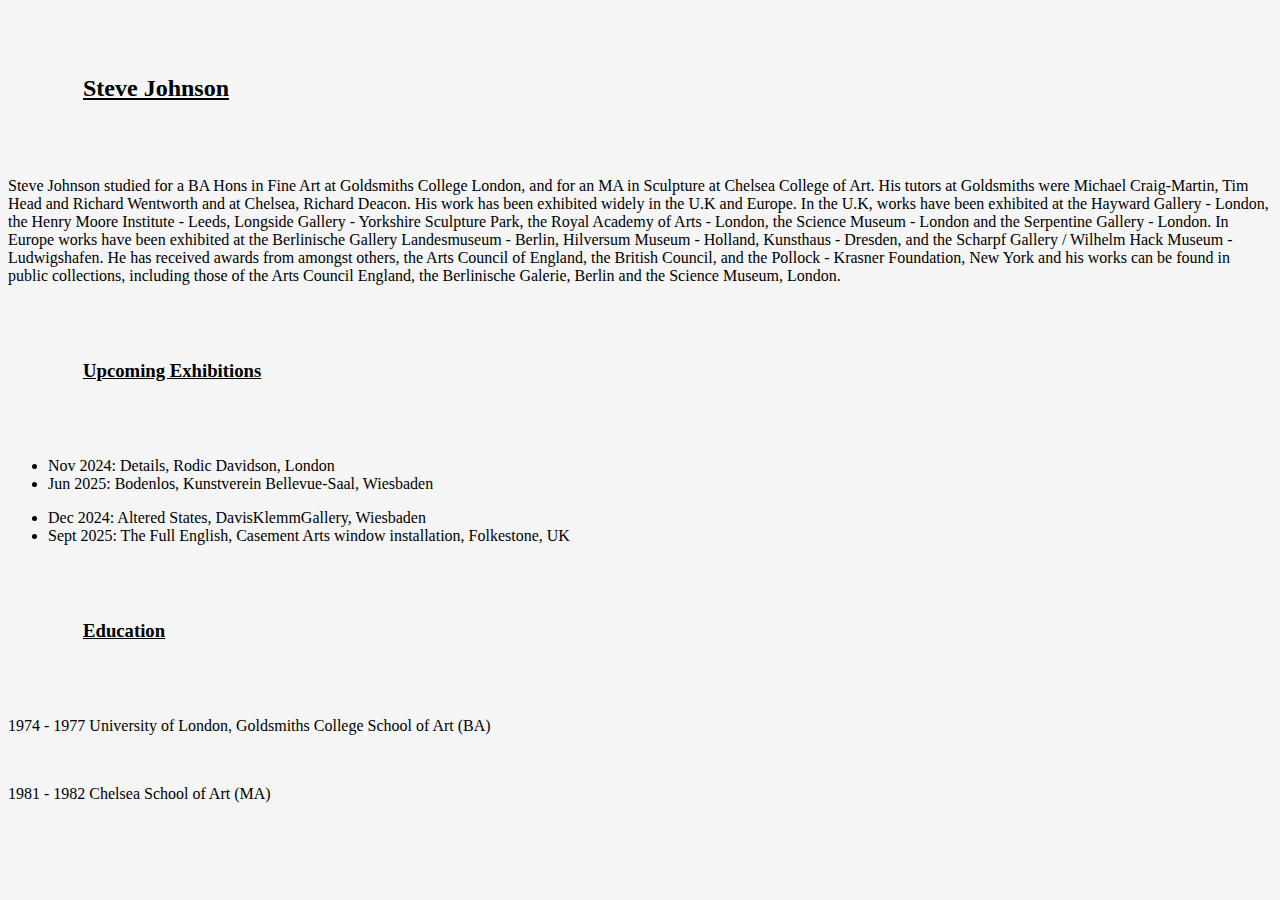
==== about.html @ 2cad1e89 "Add about page" ====
<!DOCTYPE html>
<html lang="en">
  <head>
    <meta charset="UTF-8" />
    <meta name="viewport" content="width=device-width, initial-scale=1.0" />
    <title>Steve Johnson About Page</title>

    <link
      rel="stylesheet"
      href="https://cdn.jsdelivr.net/npm/bootstrap@4.6.2/dist/css/bootstrap.min.css"
      integrity="sha384-xOolHFLEh07PJGoPkLv1IbcEPTNtaed2xpHsD9ESMhqIYd0nLMwNLD69Npy4HI+N"
      crossorigin="anonymous"
    />

    <link rel="stylesheet" href="assets/css/styles.css" />
  </head>
  <body>
    <div class="container">
      <div class="row">
        <div class="col text-center">
          <h2>Steve Johnson</h2>
          <p>
            Steve Johnson studied for a BA Hons in Fine Art at Goldsmiths
            College London, and for an MA in Sculpture at Chelsea College of
            Art. His tutors at Goldsmiths were Michael Craig-Martin, Tim Head
            and Richard Wentworth and at Chelsea, Richard Deacon. His work has
            been exhibited widely in the U.K and Europe. In the U.K, works have
            been exhibited at the Hayward Gallery - London, the Henry Moore
            Institute - Leeds, Longside Gallery - Yorkshire Sculpture Park, the
            Royal Academy of Arts - London, the Science Museum - London and the
            Serpentine Gallery - London. In Europe works have been exhibited at
            the Berlinische Gallery Landesmuseum - Berlin, Hilversum Museum -
            Holland, Kunsthaus - Dresden, and the Scharpf Gallery / Wilhelm Hack
            Museum - Ludwigshafen. He has received awards from amongst others,
            the Arts Council of England, the British Council, and the Pollock -
            Krasner Foundation, New York and his works can be found in public
            collections, including those of the Arts Council England, the
            Berlinische Galerie, Berlin and the Science Museum, London.
          </p>
          <h3>Upcoming Exhibitions</h3>
          <div class="container">
            <div class="row">
              <div class="col-md-6">
                <ul class="list-group">
                  <li class="list-group-item">
                    Nov 2024: Details, Rodic Davidson, London
                  </li>
                  <li class="list-group-item">
                    Jun 2025: Bodenlos, Kunstverein Bellevue-Saal, Wiesbaden
                  </li>
                </ul>
              </div>
              <div class="col-md-6">
                <ul class="list-group">
                  <li class="list-group-item">
                    Dec 2024: Altered States, DavisKlemmGallery, Wiesbaden
                  </li>
                  <li class="list-group-item">
                    Sept 2025: The Full English, Casement Arts window installation,
                    Folkestone, UK
                  </li>
                </ul>
              </div>
            </div>
          </div>
          <h3>Education</h3>
          <p>1974 - 1977 University of London, Goldsmiths College School of Art (BA)</p>
          <p>1981 - 1982 Chelsea School of Art (MA)</p>
        </div>
      </div>
    </div>
  </body>
</html>
---- assets/css/styles.css ----
body {
    background-color: whitesmoke;
}

h2, h3 {
    margin: 50px;
    padding: 25px;
    text-decoration: underline;
}

p {
    margin-bottom: 50px;
}
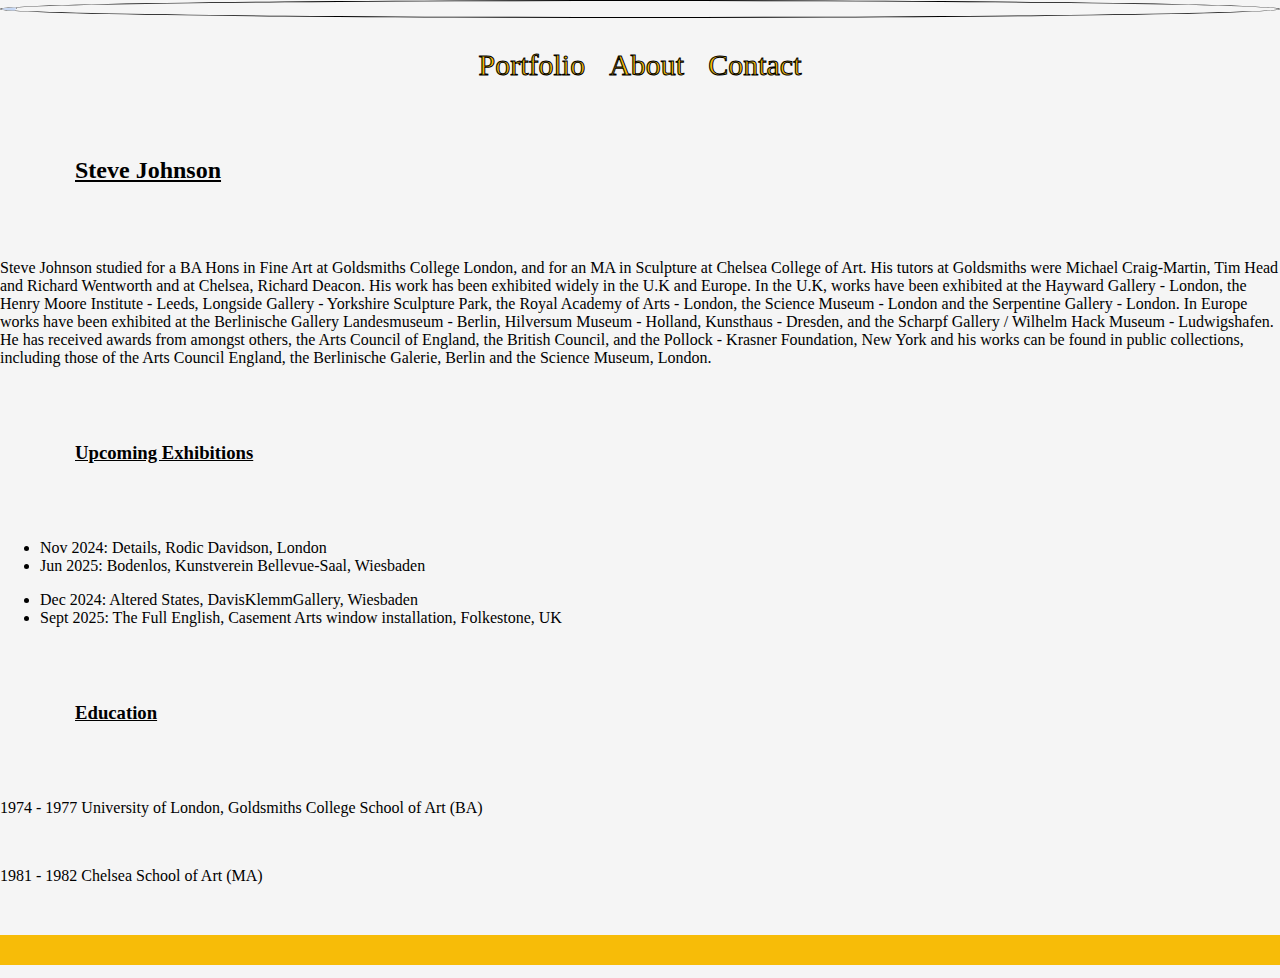
==== commit 42fe4384: "About Page" ====
--- a/about.html
+++ b/about.html
@@ -13,8 +13,47 @@
     />
 
     <link rel="stylesheet" href="assets/css/styles.css" />
+
+    <link
+      rel="apple-touch-icon"
+      sizes="180x180"
+      href="../assets/images/favicon/apple-touch-icon.png"
+    />
+    <link
+      rel="icon"
+      type="image/png"
+      sizes="32x32"
+      href="../assets/images/favicon/favicon-32x32.png"
+    />
+    <link
+      rel="icon"
+      type="image/png"
+      sizes="16x16"
+      href="../assets/images/favicon/favicon-16x16.png"
+    />
+    <link rel="manifest" href="..images/site.webmanifest" />
+
+    <script
+      src="https://kit.fontawesome.com/36feee7749.js"
+      crossorigin="anonymous"
+    ></script>
   </head>
   <body>
+
+    <!-- Header -->
+     
+    <img
+      class="img1"
+      src="https://encrypted-tbn0.gstatic.com/images?q=tbn:ANd9GcTl46Zv_BTdDNXogmdXaRmyGVC42w6lx9Tv4w&s"
+    />
+    <nav class="menu">
+      <a href="index.html">Portfolio</a>
+      <a href="about.html">About</a>
+      <a href="contact.html">Contact</a>
+    </nav>
+
+    <!-- About -->
+
     <div class="container">
       <div class="row">
         <div class="col text-center">
@@ -56,18 +95,50 @@
                     Dec 2024: Altered States, DavisKlemmGallery, Wiesbaden
                   </li>
                   <li class="list-group-item">
-                    Sept 2025: The Full English, Casement Arts window installation,
-                    Folkestone, UK
+                    Sept 2025: The Full English, Casement Arts window
+                    installation, Folkestone, UK
                   </li>
                 </ul>
               </div>
             </div>
           </div>
           <h3>Education</h3>
-          <p>1974 - 1977 University of London, Goldsmiths College School of Art (BA)</p>
+          <p>
+            1974 - 1977 University of London, Goldsmiths College School of Art
+            (BA)
+          </p>
           <p>1981 - 1982 Chelsea School of Art (MA)</p>
         </div>
       </div>
     </div>
+
+    <!-- Footer -->
+
+    <div class="social">
+      <a
+        href="https://www.instagram.com/anaheimducks"
+        target="_blank"
+        class="fa fa-instagram"
+        aria-label="instagram link"
+      ></a>
+      <a
+        href="https://www.facebook.com/anaheimducks"
+        target="_blank"
+        class="fa fa-facebook"
+        aria-label="facebook link"
+      ></a>
+      <a
+        href="https://www.twitter.com/anaheimducks"
+        target="_blank"
+        class="fa fa-twitter"
+        aria-label="twitter link"
+      ></a>
+      <a
+        href="https://www.youtube.com/@anaheimducksofficial"
+        target="_blank"
+        class="fa fa-youtube"
+        aria-label="youtube link"
+      ></a>
+    </div>
   </body>
-</html>
+</html>--- a/assets/css/styles.css
+++ b/assets/css/styles.css
@@ -10,4 +10,91 @@
 
 p {
     margin-bottom: 50px;
-}+}
+
+
+
+/* Patricks css */
+
+    
+body {
+    margin: 0;
+    padding: 0;
+}
+
+.img1 {
+    margin: auto;
+    display: block;
+    border: 1px solid black;
+    border-radius: 50%;
+}
+
+.menu {
+    /* background-color: green; */
+    width: 60%;
+    display: block;
+    margin: 30px auto;
+    text-align: center;
+}
+
+.menu a {
+    font-size: 30px;
+    text-decoration: none;
+    margin: 10px;
+    color: rgb(247, 188, 8);
+    -webkit-text-stroke: 1px black;
+    font-family: impact;
+}
+
+.menu a:hover {
+    font-size: 45px;
+}
+/*--Header Above Here--*/
+
+
+
+
+
+/*Footer Styling Below*/
+
+.social {
+  background-color:rgb(247, 188, 8);
+  width: 100%;
+  /* position: absolute; */
+  display: block;
+  margin: auto auto 0 auto;   
+  text-align: center;
+  bottom: 0px;
+}
+
+.social a {
+    color: black;
+}
+
+.fa {
+  /*display: flex;*/
+  /*flex-direction: row;*/
+  height: 30px;
+  line-height: 30px;
+  width: 30px;
+  padding: 20px;
+  text-align: center;
+  margin: auto;
+  text-decoration: none;
+}
+
+.fa-instagram {
+color: black
+}
+
+.fa-facebook {
+  color: black
+}
+
+.fa-twitter {
+  color: black;
+}
+
+.fa-youtube {
+  color: black;
+}
